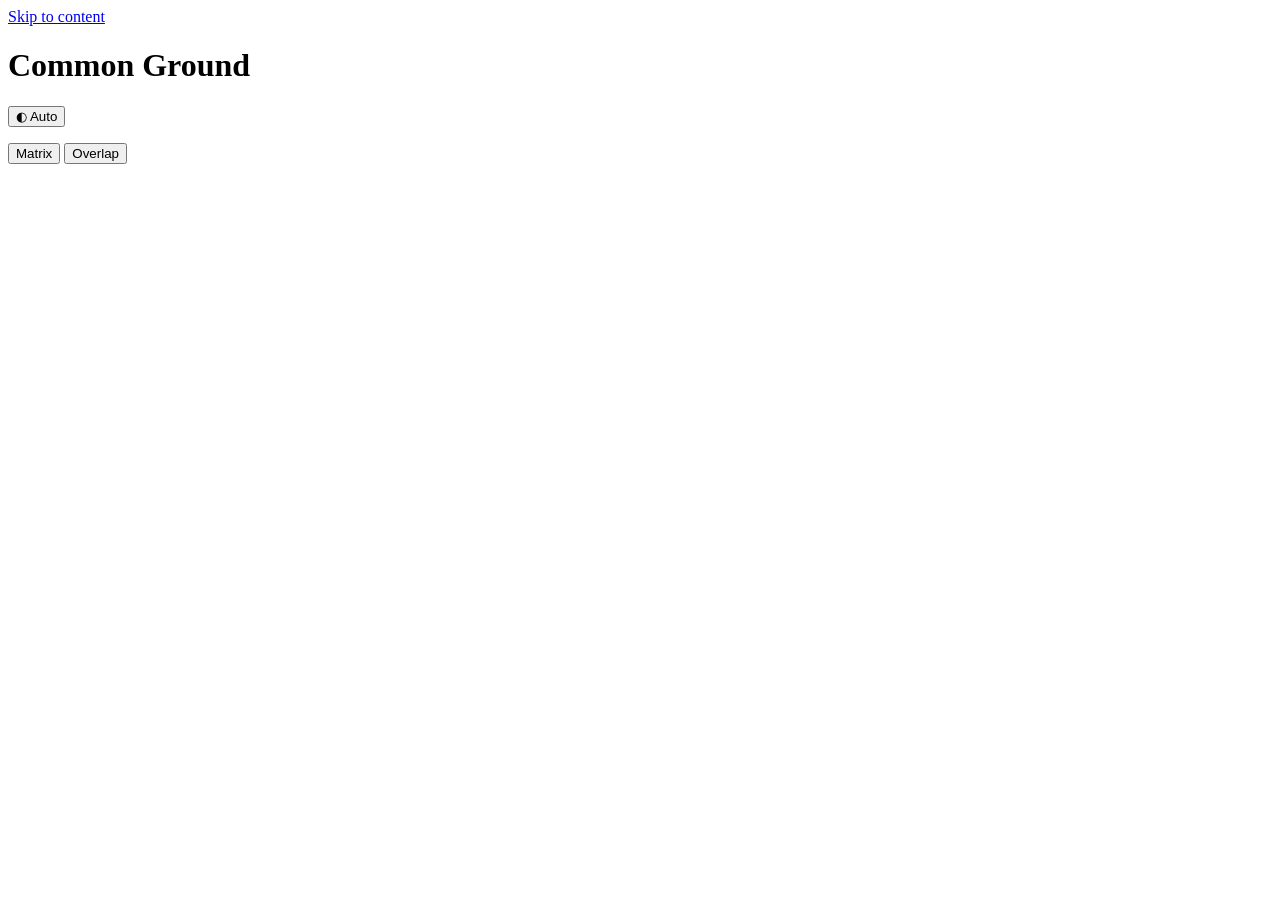
==== web/index.html @ b4fdeaee "Initial commit: Common Ground — Australian federal party policies, compared Matrix + overlap (venn/h" ====
<!doctype html>
<html lang="en">
<head>
<meta charset="UTF-8">
<meta name="viewport" content="width=device-width, initial-scale=1">
<title>Common Ground — Australian party policies, compared</title>
<meta name="color-scheme" content="light dark">
<link rel="icon" href="data:image/svg+xml,<svg xmlns=%22http://www.w3.org/2000/svg%22 viewBox=%220 0 100 100%22><text y=%22.9em%22 font-size=%2290%22>🤝</text></svg>">
<!--__CSS__-->
</head>
<body>
<!--__BODY_START__-->
<div class="app" id="app">
  <a class="skip-link" href="#main">Skip to content</a>

  <header class="masthead" role="banner">
    <div class="masthead-top">
      <h1 class="masthead-title">Common Ground</h1>
      <button type="button" class="theme-toggle" id="themeToggle" aria-label="Toggle colour theme">
        <span class="theme-toggle-icon" id="themeToggleIcon" aria-hidden="true">◐</span>
        <span id="themeToggleLabel">Auto</span>
      </button>
    </div>
    <div class="masthead-rule" aria-hidden="true"></div>
    <p class="masthead-subtitle" id="mastheadSubtitle"></p>
    <p class="masthead-meta" id="mastheadMeta"></p>
  </header>

  <div class="filter-row" id="filterRow" role="region" aria-label="Filters"></div>

  <nav class="view-tabs" id="viewTabs" role="tablist" aria-label="View">
    <button type="button" role="tab" id="tabMatrix" aria-selected="true" aria-controls="viewMatrix" class="view-tab">Matrix</button>
    <button type="button" role="tab" id="tabOverlap" aria-selected="false" aria-controls="viewOverlap" class="view-tab">Overlap</button>
  </nav>

  <main id="main">
    <section id="viewMatrix" role="tabpanel" aria-labelledby="tabMatrix" tabindex="-1"></section>
    <section id="viewOverlap" role="tabpanel" aria-labelledby="tabOverlap" tabindex="-1" hidden></section>
  </main>

  <footer class="site-footer" id="siteFooter"></footer>
</div>

<div id="drawerRoot"></div>
<!--__BODY_END__-->
<!--__DATA__-->
<!--__JS__-->
</body>
</html>
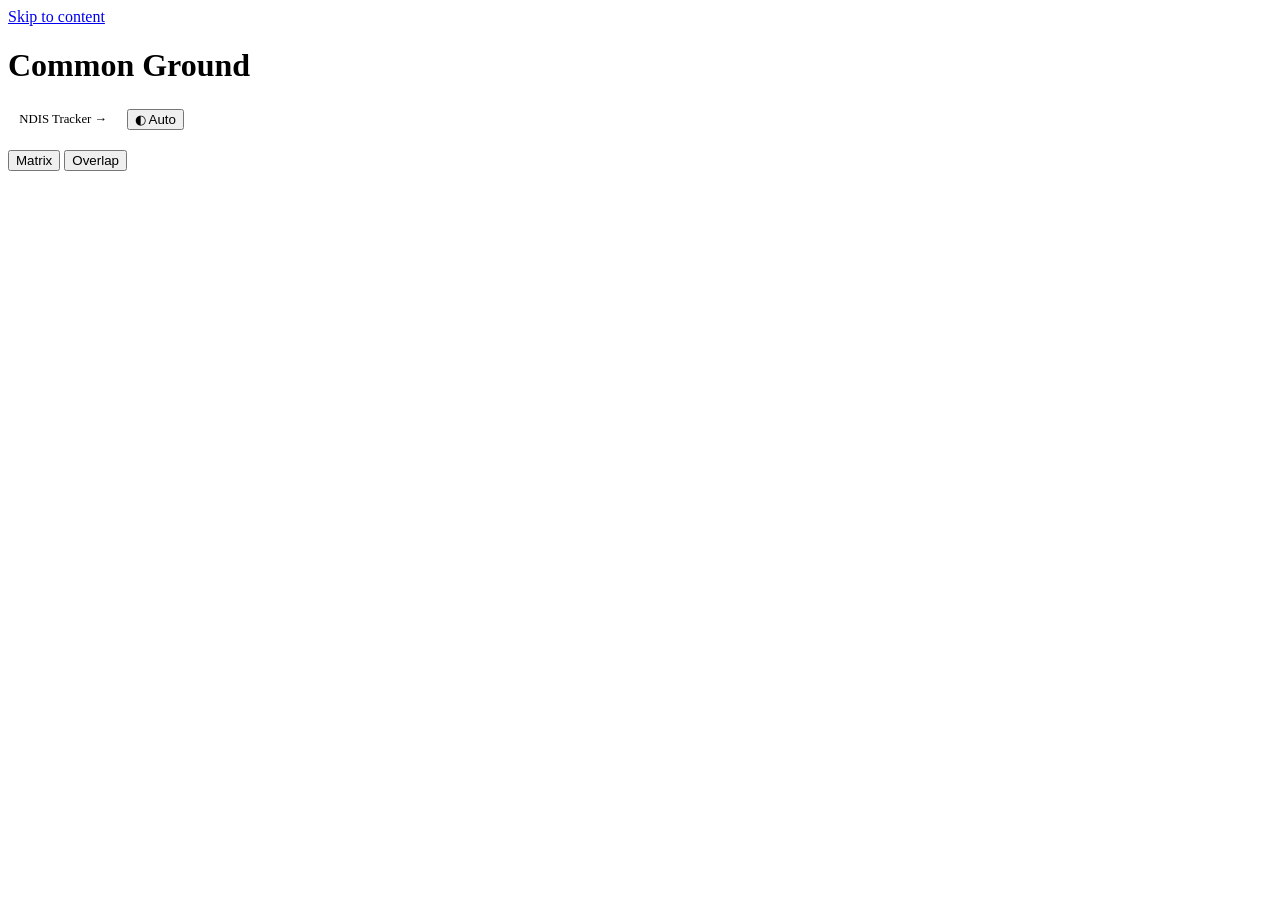
==== commit 36d11127: "Add NDIS Tracker: pricing diff engine, law timeline, updates feed New section at /ndis.html tracking" ====
--- a/web/index.html
+++ b/web/index.html
@@ -16,10 +16,13 @@
   <header class="masthead" role="banner">
     <div class="masthead-top">
       <h1 class="masthead-title">Common Ground</h1>
-      <button type="button" class="theme-toggle" id="themeToggle" aria-label="Toggle colour theme">
-        <span class="theme-toggle-icon" id="themeToggleIcon" aria-hidden="true">◐</span>
-        <span id="themeToggleLabel">Auto</span>
-      </button>
+      <div style="display:flex;align-items:center;gap:0.5rem;flex-wrap:wrap;">
+        <a href="./ndis.html" style="display:inline-flex;align-items:center;gap:0.4rem;padding:0.4rem 0.7rem;border:1px solid var(--hairline);border-radius:999px;color:var(--ink-secondary);font-size:0.8rem;text-decoration:none;white-space:nowrap;">NDIS Tracker →</a>
+        <button type="button" class="theme-toggle" id="themeToggle" aria-label="Toggle colour theme">
+          <span class="theme-toggle-icon" id="themeToggleIcon" aria-hidden="true">◐</span>
+          <span id="themeToggleLabel">Auto</span>
+        </button>
+      </div>
     </div>
     <div class="masthead-rule" aria-hidden="true"></div>
     <p class="masthead-subtitle" id="mastheadSubtitle"></p>
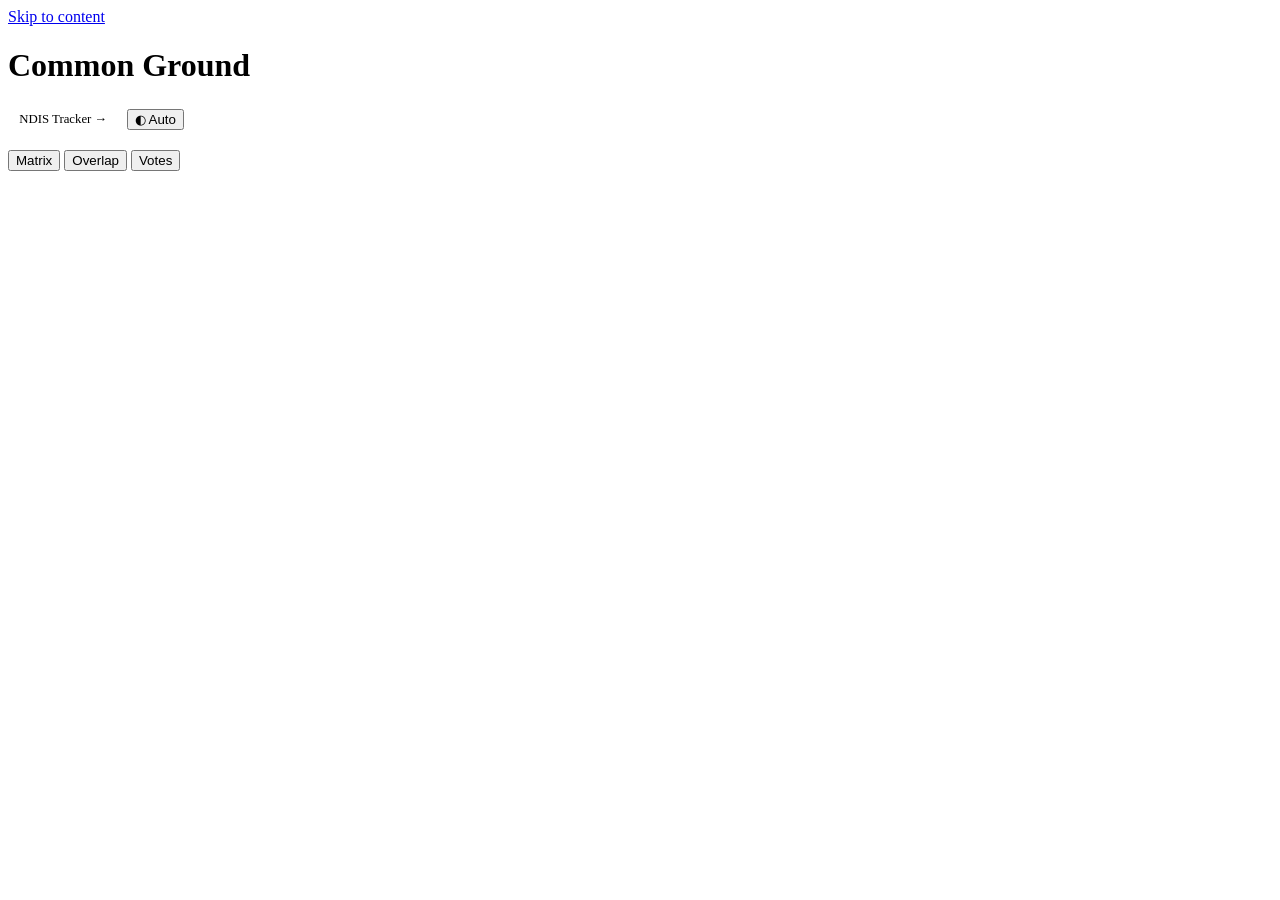
==== commit 8bc8bba5: "Add parliamentary voting records from They Vote For You (say vs do) Hand-verified mapping links 39 o" ====
--- a/web/index.html
+++ b/web/index.html
@@ -34,11 +34,13 @@
   <nav class="view-tabs" id="viewTabs" role="tablist" aria-label="View">
     <button type="button" role="tab" id="tabMatrix" aria-selected="true" aria-controls="viewMatrix" class="view-tab">Matrix</button>
     <button type="button" role="tab" id="tabOverlap" aria-selected="false" aria-controls="viewOverlap" class="view-tab">Overlap</button>
+    <button type="button" role="tab" id="tabVotes" aria-selected="false" aria-controls="viewVotes" class="view-tab">Votes</button>
   </nav>
 
   <main id="main">
     <section id="viewMatrix" role="tabpanel" aria-labelledby="tabMatrix" tabindex="-1"></section>
     <section id="viewOverlap" role="tabpanel" aria-labelledby="tabOverlap" tabindex="-1" hidden></section>
+    <section id="viewVotes" role="tabpanel" aria-labelledby="tabVotes" tabindex="-1" hidden></section>
   </main>
 
   <footer class="site-footer" id="siteFooter"></footer>
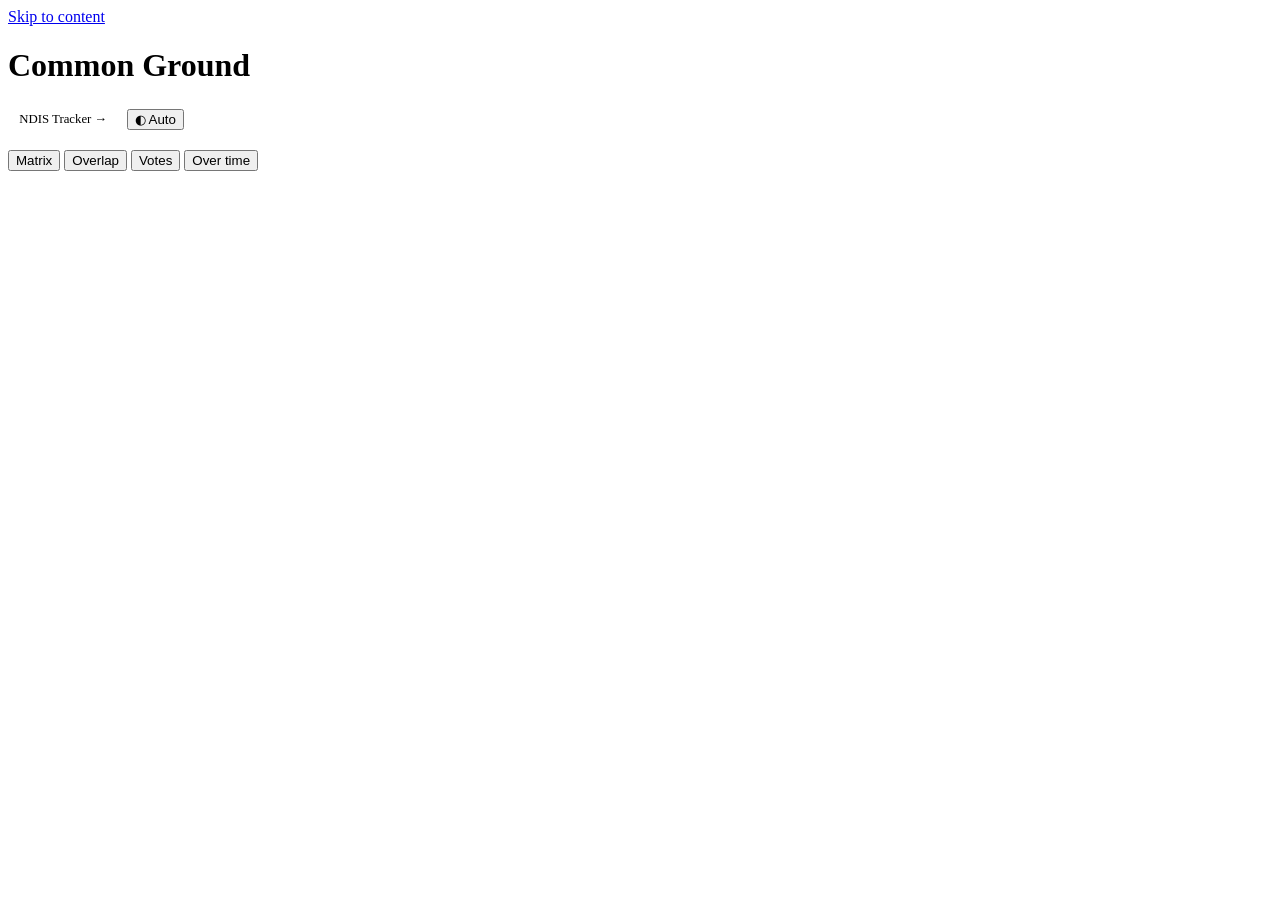
==== commit 385aca7b: "Track party positions over time: division-level vote series and Over time view Every voting record n" ====
--- a/web/index.html
+++ b/web/index.html
@@ -35,12 +35,14 @@
     <button type="button" role="tab" id="tabMatrix" aria-selected="true" aria-controls="viewMatrix" class="view-tab">Matrix</button>
     <button type="button" role="tab" id="tabOverlap" aria-selected="false" aria-controls="viewOverlap" class="view-tab">Overlap</button>
     <button type="button" role="tab" id="tabVotes" aria-selected="false" aria-controls="viewVotes" class="view-tab">Votes</button>
+    <button type="button" role="tab" id="tabTime" aria-selected="false" aria-controls="viewTime" class="view-tab">Over time</button>
   </nav>
 
   <main id="main">
     <section id="viewMatrix" role="tabpanel" aria-labelledby="tabMatrix" tabindex="-1"></section>
     <section id="viewOverlap" role="tabpanel" aria-labelledby="tabOverlap" tabindex="-1" hidden></section>
     <section id="viewVotes" role="tabpanel" aria-labelledby="tabVotes" tabindex="-1" hidden></section>
+    <section id="viewTime" role="tabpanel" aria-labelledby="tabTime" tabindex="-1" hidden></section>
   </main>
 
   <footer class="site-footer" id="siteFooter"></footer>
